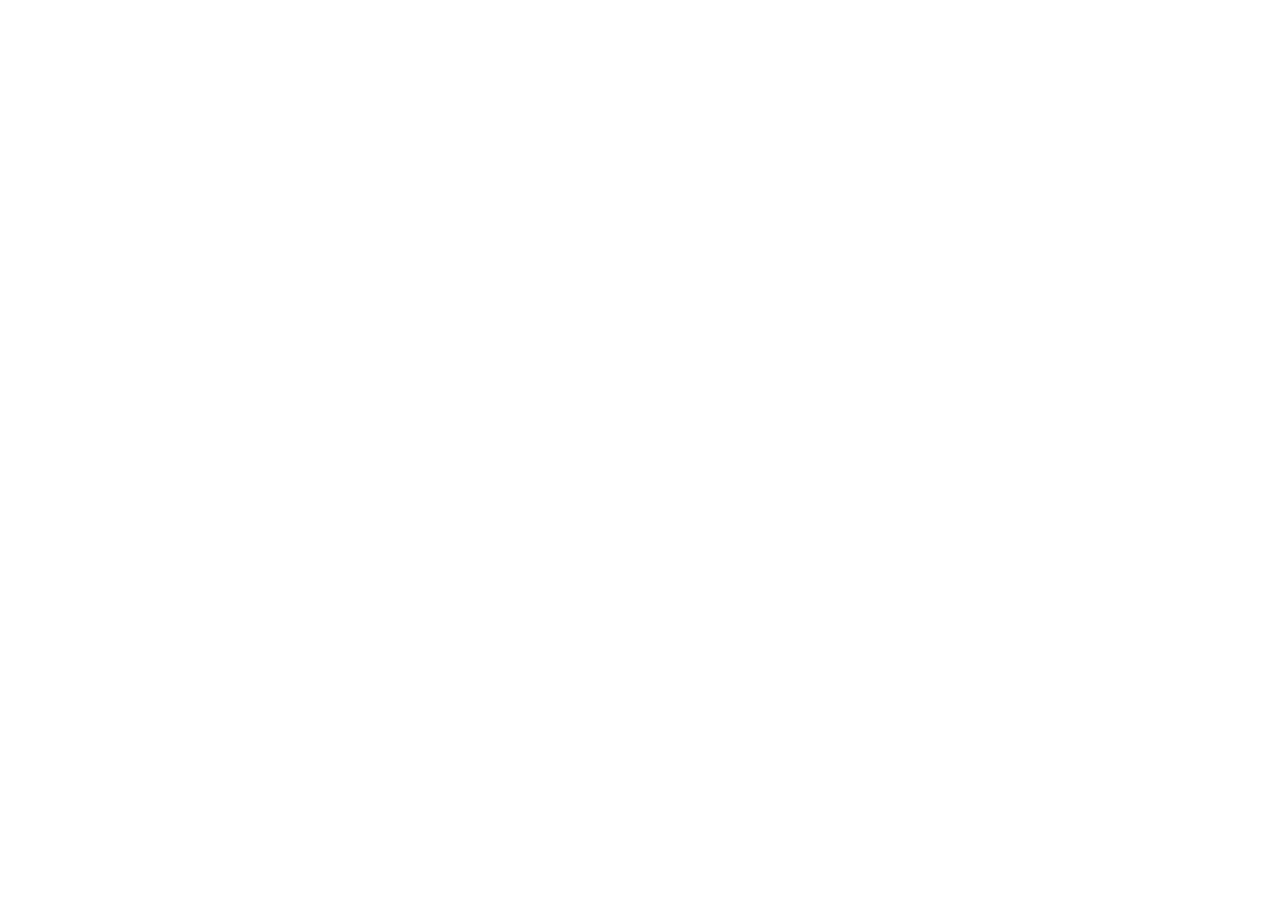
==== main.html @ e3110522 "practice: for loop" ====
<!DOCTYPE html>
<html lang="en">
<head>
    <meta charset="UTF-8">
    <meta name="viewport" content="width=device-width, initial-scale=1.0">
    <title>Document</title>
      <link rel="stylesheet" href="main.css">
      <script src="main.js"></script>
</head>
<body>
     
      
</body>
</html>
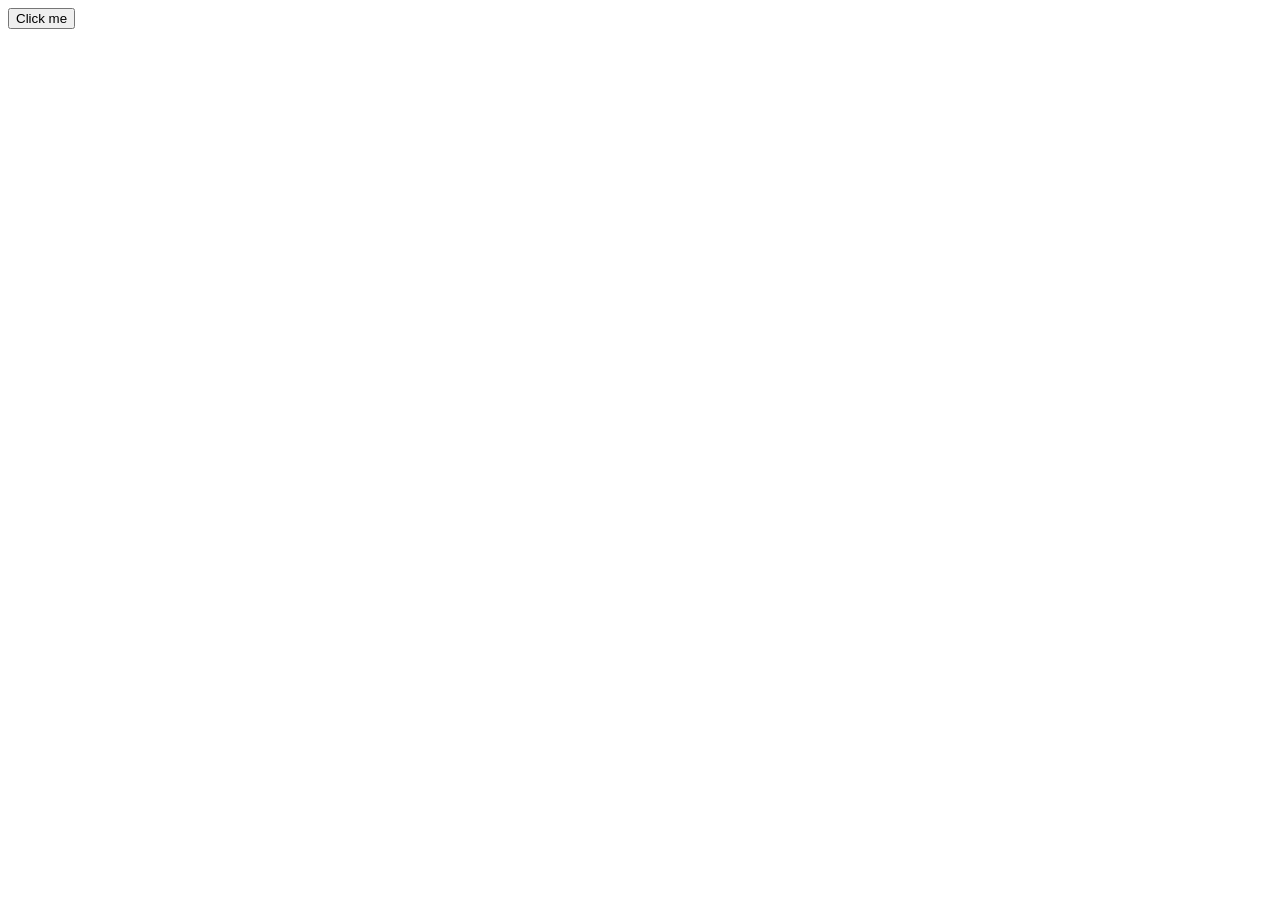
==== commit 45777a7f: "practice: add functionality to disable button" ====
--- a/main.html
+++ b/main.html
@@ -8,7 +8,7 @@
       <script src="main.js"></script>
 </head>
 <body>
-     
+     <button id="btn">Click me</button>
       
 </body>
 </html>
